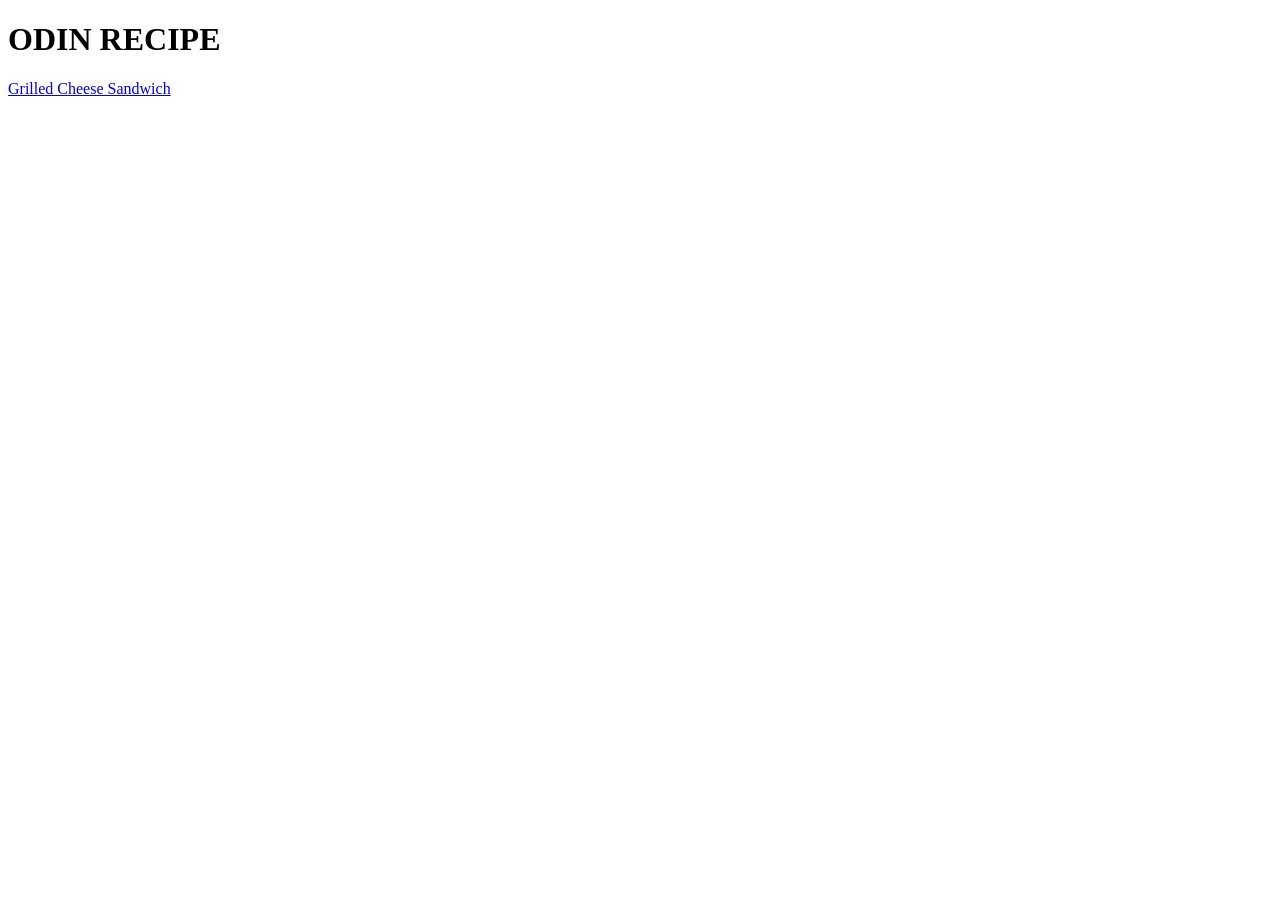
==== index.html @ d0d00255 ".." ====
<!DOCTYPE html>
<html lang="en">
<head>
    <meta charset="UTF-8">
    <meta name="viewport" content="width=device-width, initial-scale=1.0">
    <title>ODIN RECIPES</title>
</head>
<body>
    <h1>ODIN RECIPE</h1>
    <a href="recipes/sandwich.html">Grilled Cheese Sandwich</a>
    
</body>
</html>
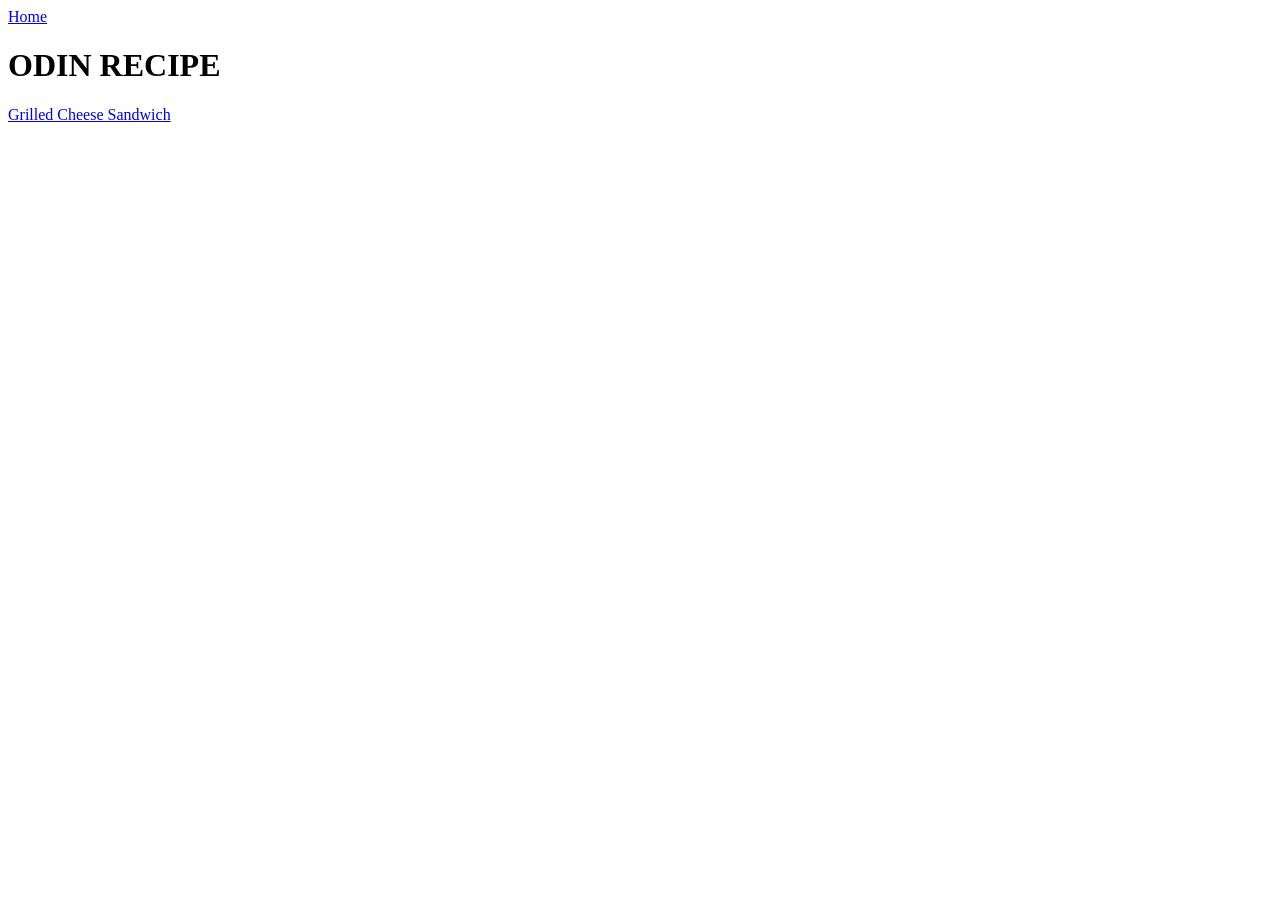
==== commit 0c8cf6b1: "Add description to sandiwich" ====
--- a/index.html
+++ b/index.html
@@ -6,6 +6,7 @@
     <title>ODIN RECIPES</title>
 </head>
 <body>
+    <a href="../index.html">Home</a>
     <h1>ODIN RECIPE</h1>
     <a href="recipes/sandwich.html">Grilled Cheese Sandwich</a>
     
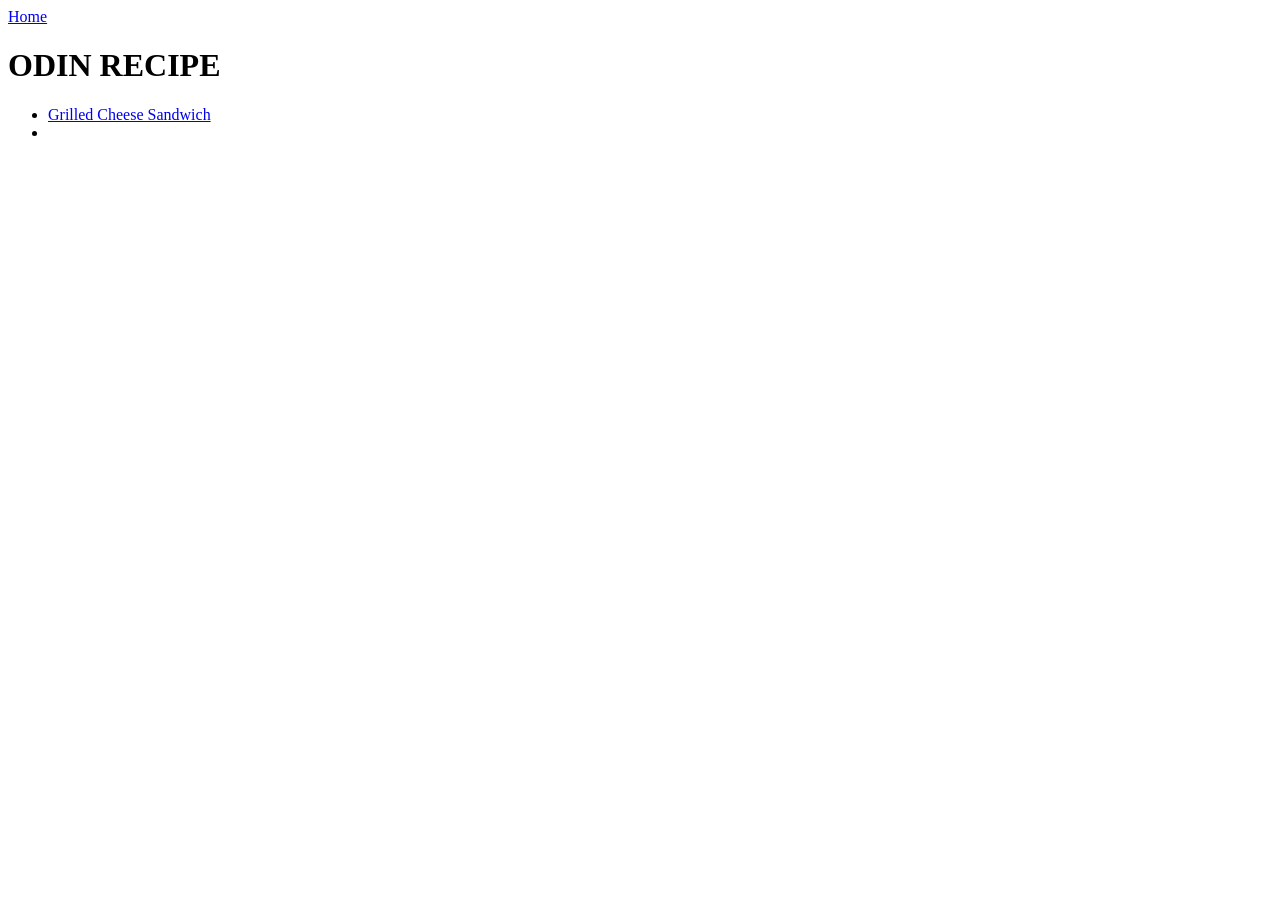
==== commit 96b5e47f: "Add pasta and pizza to recipes" ====
--- a/index.html
+++ b/index.html
@@ -8,7 +8,9 @@
 <body>
     <a href="../index.html">Home</a>
     <h1>ODIN RECIPE</h1>
-    <a href="recipes/sandwich.html">Grilled Cheese Sandwich</a>
-    
+    <ul>
+    <li><a href="recipes/sandwich.html">Grilled Cheese Sandwich</a></li>
+    <li></li>
+    </ul>
 </body>
 </html>
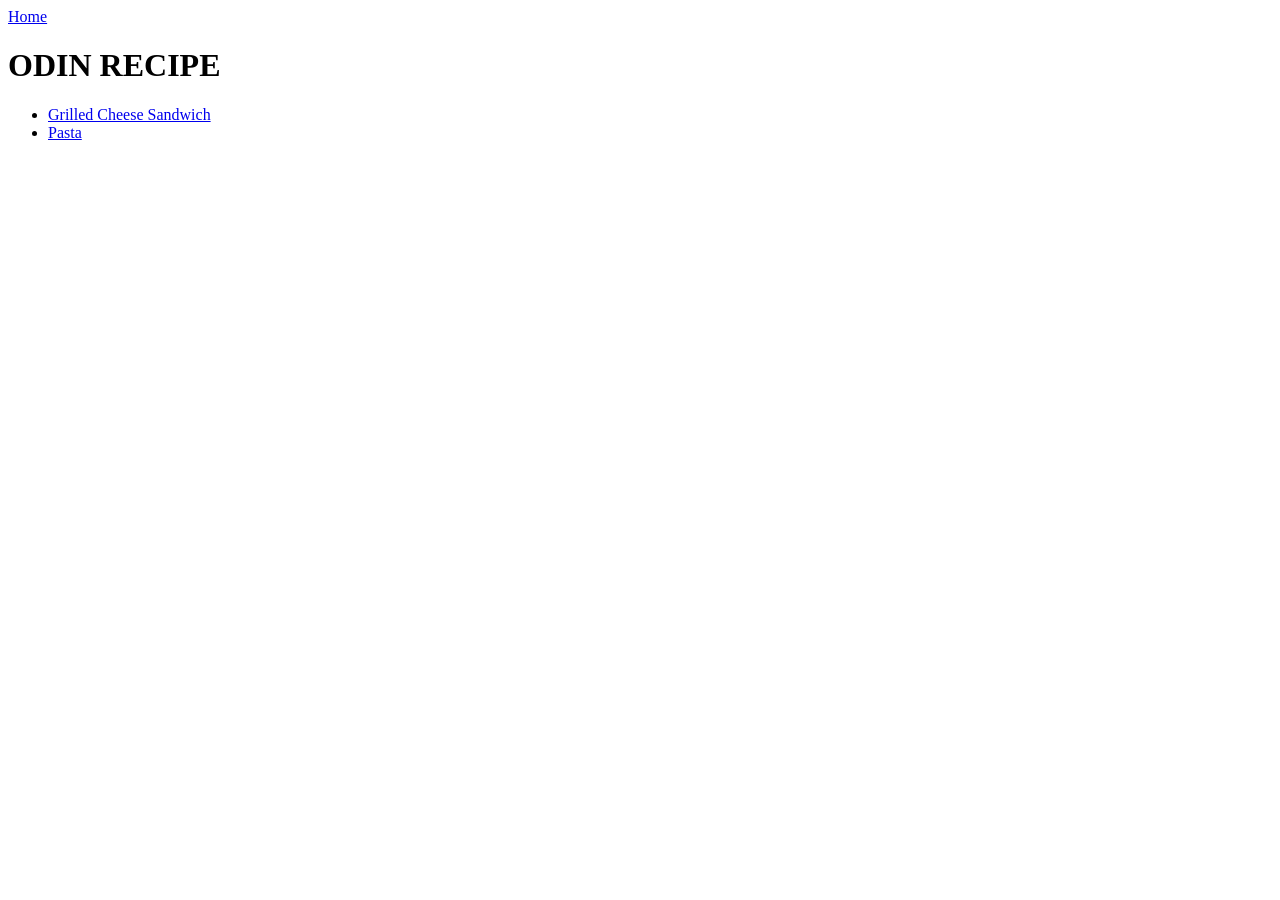
==== commit db8ba669: "Pasta complete inside recipe" ====
--- a/index.html
+++ b/index.html
@@ -10,7 +10,7 @@
     <h1>ODIN RECIPE</h1>
     <ul>
     <li><a href="recipes/sandwich.html">Grilled Cheese Sandwich</a></li>
-    <li></li>
+    <li><a href="recipes/pasta.html"> Pasta</a></li>
     </ul>
 </body>
 </html>
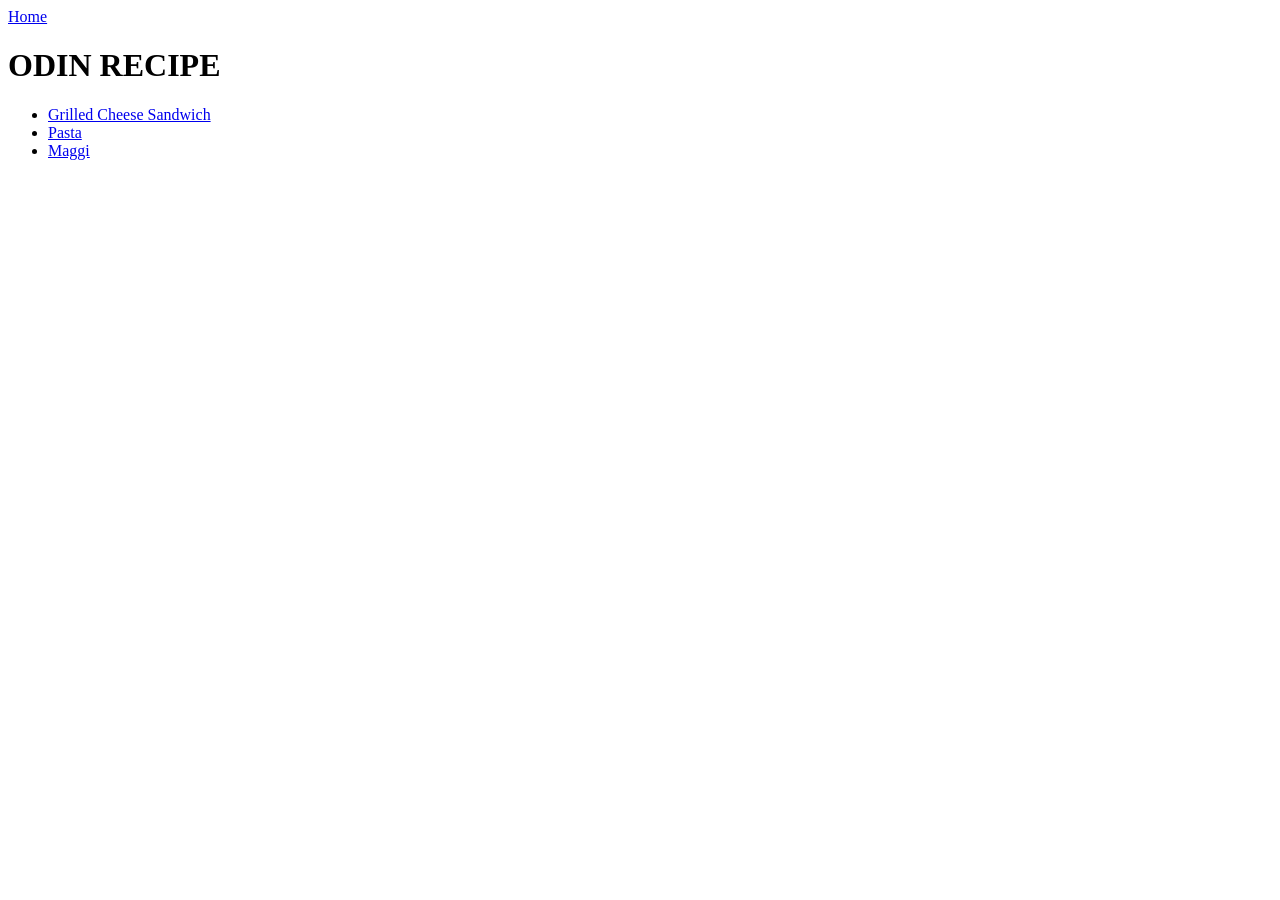
==== commit 1df75b72: "Add pasta to recipe" ====
--- a/index.html
+++ b/index.html
@@ -1,16 +1,20 @@
 <!DOCTYPE html>
 <html lang="en">
+
 <head>
     <meta charset="UTF-8">
     <meta name="viewport" content="width=device-width, initial-scale=1.0">
     <title>ODIN RECIPES</title>
 </head>
+
 <body>
     <a href="../index.html">Home</a>
     <h1>ODIN RECIPE</h1>
     <ul>
-    <li><a href="recipes/sandwich.html">Grilled Cheese Sandwich</a></li>
-    <li><a href="recipes/pasta.html"> Pasta</a></li>
+        <li><a href="recipes/sandwich.html">Grilled Cheese Sandwich</a></li>
+        <li><a href="recipes/pasta.html"> Pasta</a></li>
+        <li><a href="recipes/maggi.html">Maggi</a></li>
     </ul>
 </body>
+
 </html>
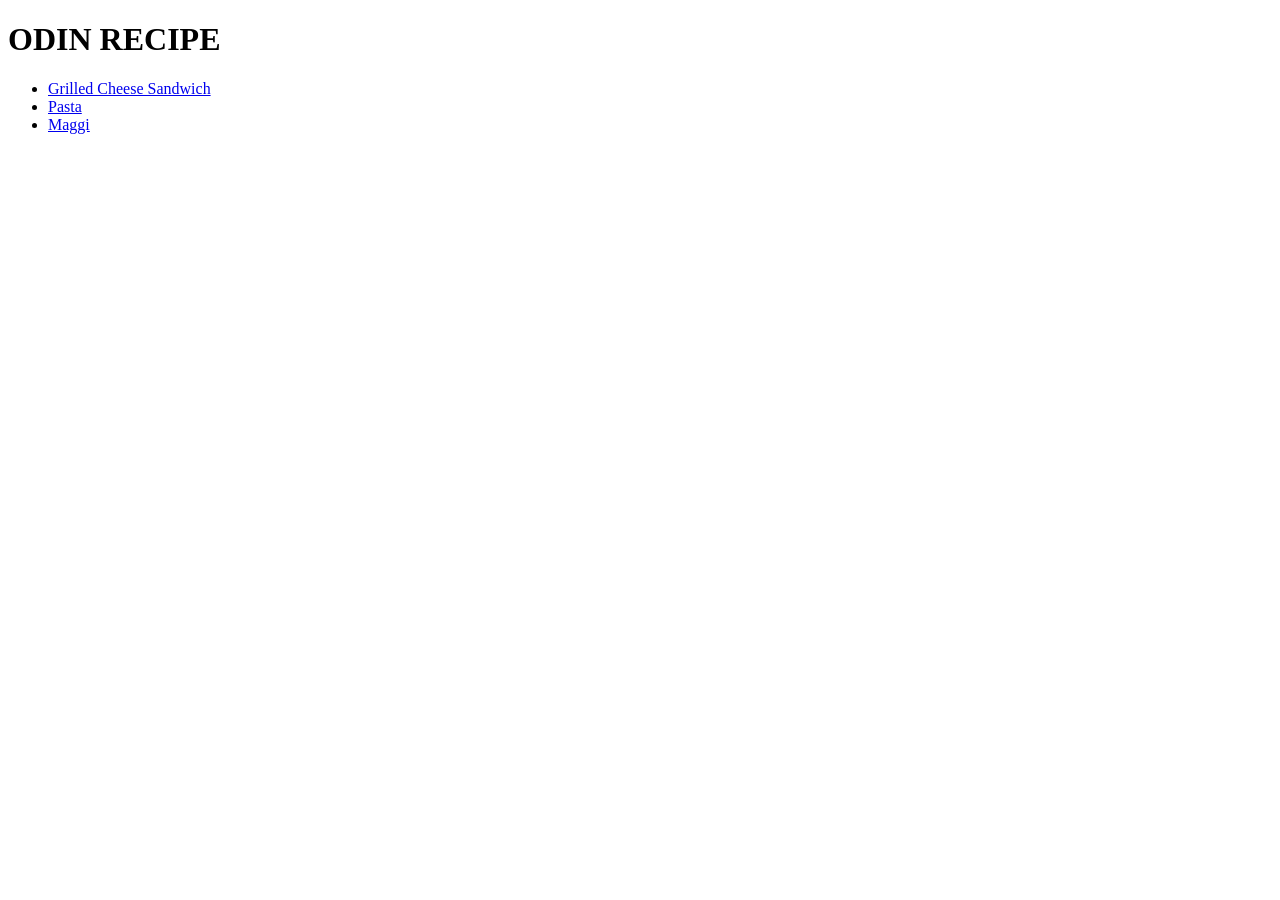
==== commit 26ac1ce7: "Save changes" ====
--- a/index.html
+++ b/index.html
@@ -8,7 +8,6 @@
 </head>
 
 <body>
-    <a href="../index.html">Home</a>
     <h1>ODIN RECIPE</h1>
     <ul>
         <li><a href="recipes/sandwich.html">Grilled Cheese Sandwich</a></li>
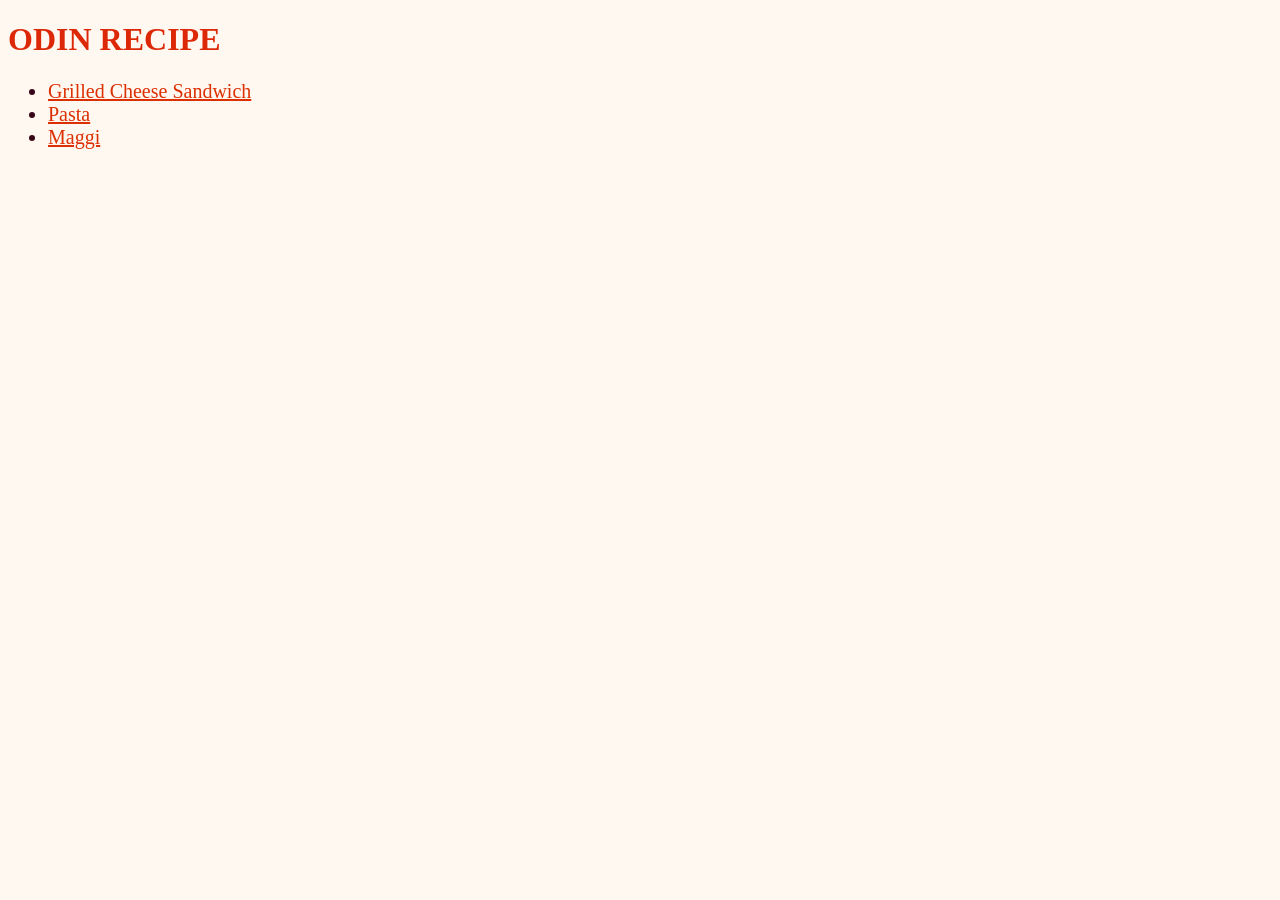
==== commit db385acb: "Add Background color, color and fontsize" ====
--- a/index.html
+++ b/index.html
@@ -5,6 +5,7 @@
     <meta charset="UTF-8">
     <meta name="viewport" content="width=device-width, initial-scale=1.0">
     <title>ODIN RECIPES</title>
+    <link rel="stylesheet" href="style.css">
 </head>
 
 <body>
--- a/style.css
+++ b/style.css
@@ -0,0 +1,13 @@
+body{
+    background-color: #FFF8F0;
+    color:#370617;
+}
+h1,h2{
+    color:#dd2808;
+}
+a{
+    color:#DC2F02;
+}
+p, li{
+    font-size:20px;
+}
